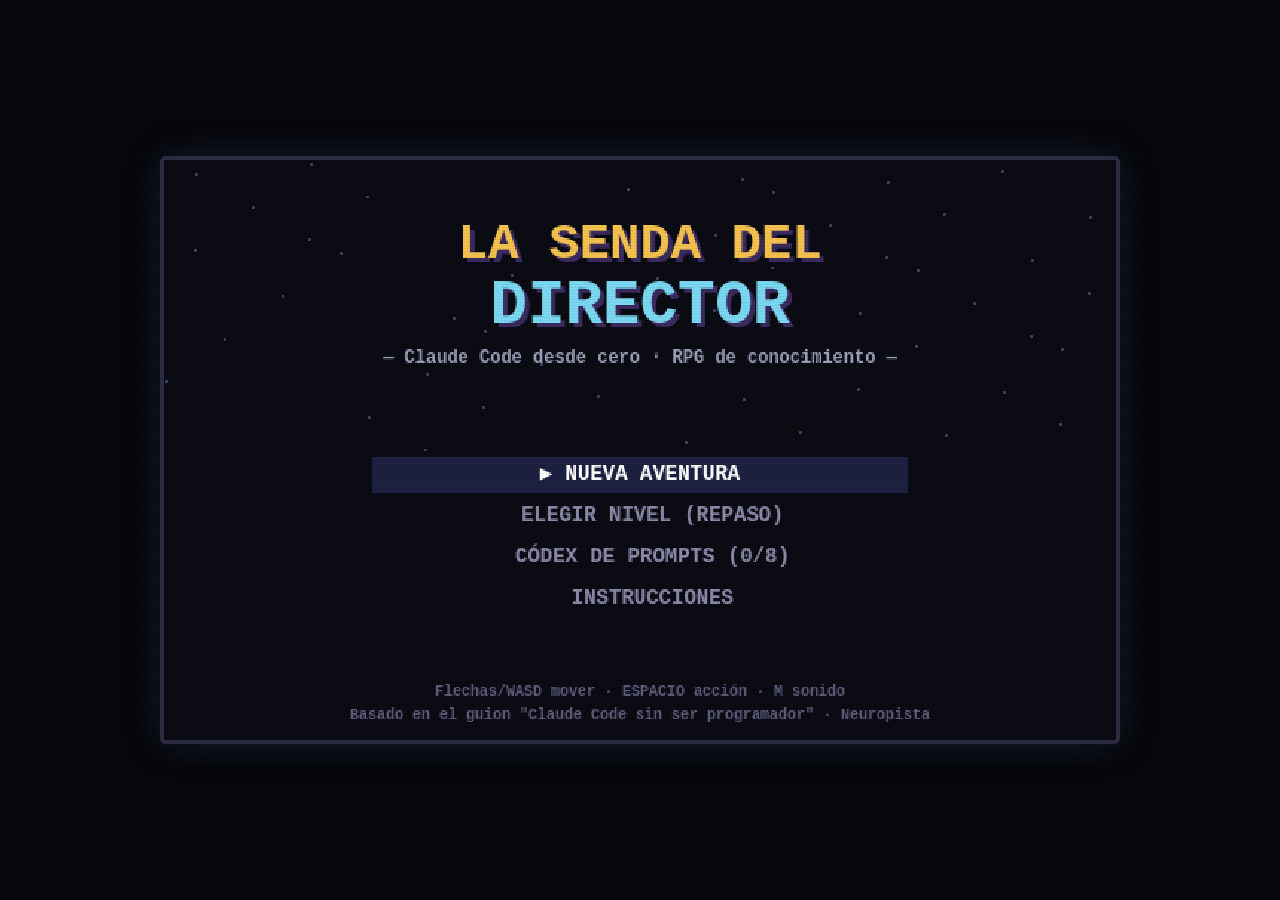
==== index.html @ 1c3b64e9 "Crear "La Senda del Director": RPG 2D educativo sobre Claude Code Juego estilo RPG de los 90 (HTML5 " ====
<!DOCTYPE html>
<html lang="es">
<head>
  <meta charset="UTF-8">
  <meta name="viewport" content="width=device-width, initial-scale=1.0, maximum-scale=1.0, user-scalable=no">
  <title>La Senda del Director — Claude Code desde cero</title>
  <meta name="description" content="RPG 2D estilo 90's para aprender Claude Code sin ser programador. Basado en el guion docente de Neuropista.">
  <link rel="icon" href="data:image/svg+xml,<svg xmlns=%22http://www.w3.org/2000/svg%22 viewBox=%220 0 100 100%22><text y=%22.9em%22 font-size=%2290%22>🎮</text></svg>">
  <link rel="stylesheet" href="css/style.css">
</head>
<body>
  <div id="wrap">
    <canvas id="game" width="640" height="392"></canvas>
    <div id="touch">
      <div id="dpad">
        <button data-k="ArrowUp" aria-label="Arriba">▲</button>
        <button data-k="ArrowLeft" aria-label="Izquierda">◀</button>
        <button data-k="ArrowDown" aria-label="Abajo">▼</button>
        <button data-k="ArrowRight" aria-label="Derecha">▶</button>
      </div>
      <button id="btnA" data-k=" " aria-label="Acción">A</button>
    </div>
  </div>
  <script src="js/data/questions.js"></script>
  <script src="js/data/story.js"></script>
  <script src="js/engine.js"></script>
  <script src="js/game.js"></script>
</body>
</html>
---- css/style.css ----
/* La Senda del Director — estética retro 90's */
* { margin: 0; padding: 0; box-sizing: border-box; }

html, body {
  height: 100%;
  background: #06060c;
  overflow: hidden;
  font-family: "Courier New", monospace;
  touch-action: manipulation;
}

#wrap {
  height: 100%;
  display: flex;
  flex-direction: column;
  align-items: center;
  justify-content: center;
  gap: 10px;
  padding: 8px;
}

canvas#game {
  width: min(96vw, calc(92vh * 640 / 392));
  max-width: 960px;
  aspect-ratio: 640 / 392;
  image-rendering: pixelated;
  image-rendering: crisp-edges;
  border: 4px solid #2c2c44;
  border-radius: 6px;
  box-shadow: 0 0 40px rgba(122, 215, 240, 0.12), inset 0 0 60px rgba(0, 0, 0, 0.4);
  background: #0b0b14;
  position: relative;
}

/* scanlines retro */
#wrap::after {
  content: "";
  position: fixed;
  inset: 0;
  pointer-events: none;
  background: repeating-linear-gradient(
    to bottom,
    rgba(0, 0, 0, 0) 0px,
    rgba(0, 0, 0, 0) 2px,
    rgba(0, 0, 0, 0.08) 3px
  );
}

/* Controles táctiles: solo en pantallas táctiles */
#touch { display: none; }

@media (pointer: coarse) {
  #touch {
    display: flex;
    align-items: center;
    justify-content: space-between;
    width: min(96vw, 640px);
    user-select: none;
    -webkit-user-select: none;
  }
  #dpad {
    display: grid;
    grid-template-areas: ". up ." "left down right";
    gap: 6px;
  }
  #dpad button:nth-child(1) { grid-area: up; }
  #dpad button:nth-child(2) { grid-area: left; }
  #dpad button:nth-child(3) { grid-area: down; }
  #dpad button:nth-child(4) { grid-area: right; }
  #touch button {
    width: 54px;
    height: 54px;
    border-radius: 10px;
    border: 2px solid #2c2c44;
    background: #161a30;
    color: #7ad7f0;
    font-size: 20px;
    font-family: inherit;
    font-weight: bold;
  }
  #touch button:active { background: #2c3a6e; }
  #btnA {
    width: 70px !important;
    height: 70px !important;
    border-radius: 50% !important;
    color: #f2c14e !important;
    font-size: 24px !important;
  }
}
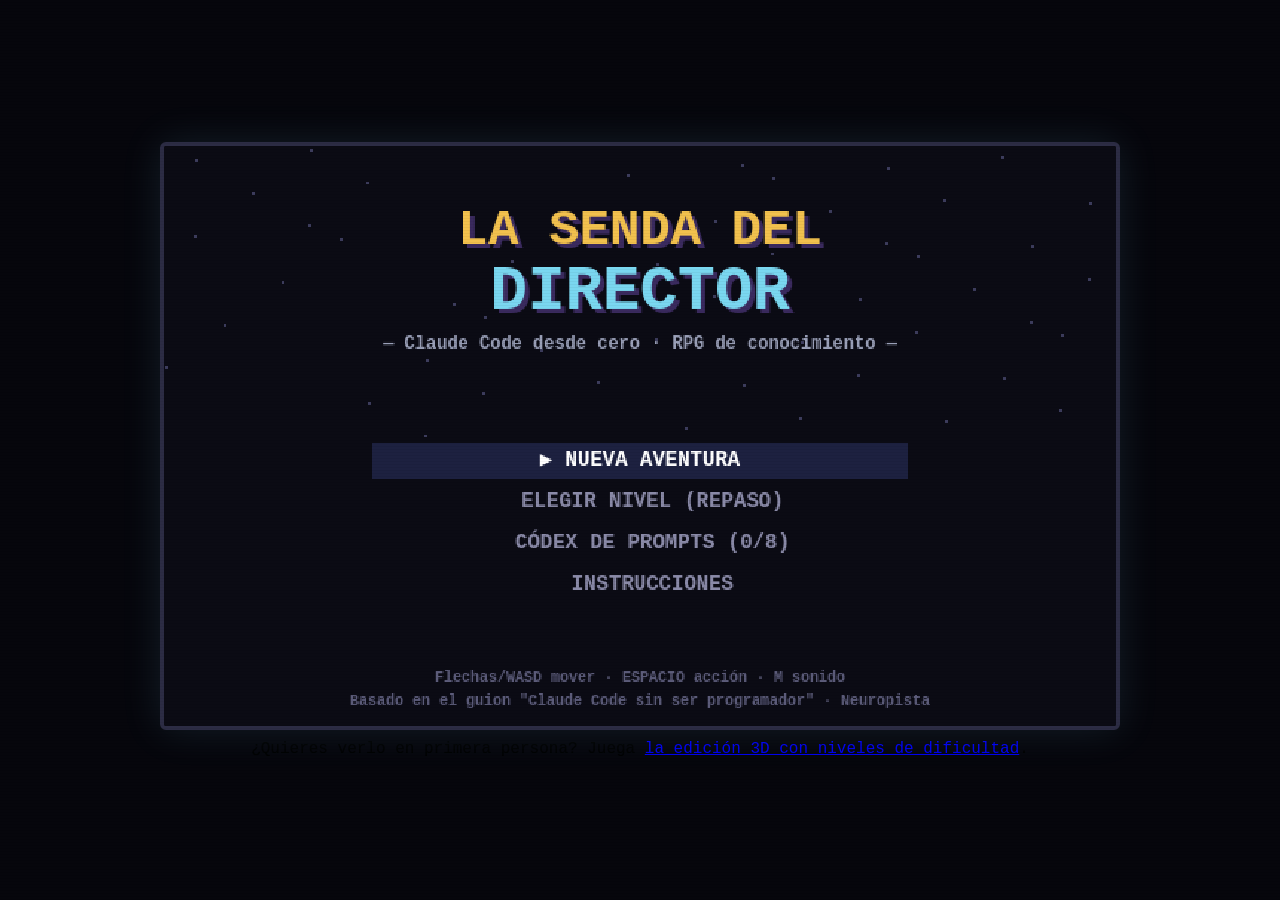
==== commit f113de4a: "Añadir edición 3D en primera persona con niveles de dificultad Nueva versión del juego como dungeon " ====
--- a/index.html
+++ b/index.html
@@ -20,6 +20,7 @@
       </div>
       <button id="btnA" data-k=" " aria-label="Acción">A</button>
     </div>
+    <p class="crosslink">¿Quieres verlo en primera persona? Juega <a href="index3d.html">la edición 3D con niveles de dificultad</a>.</p>
   </div>
   <script src="js/data/questions.js"></script>
   <script src="js/data/story.js"></script>
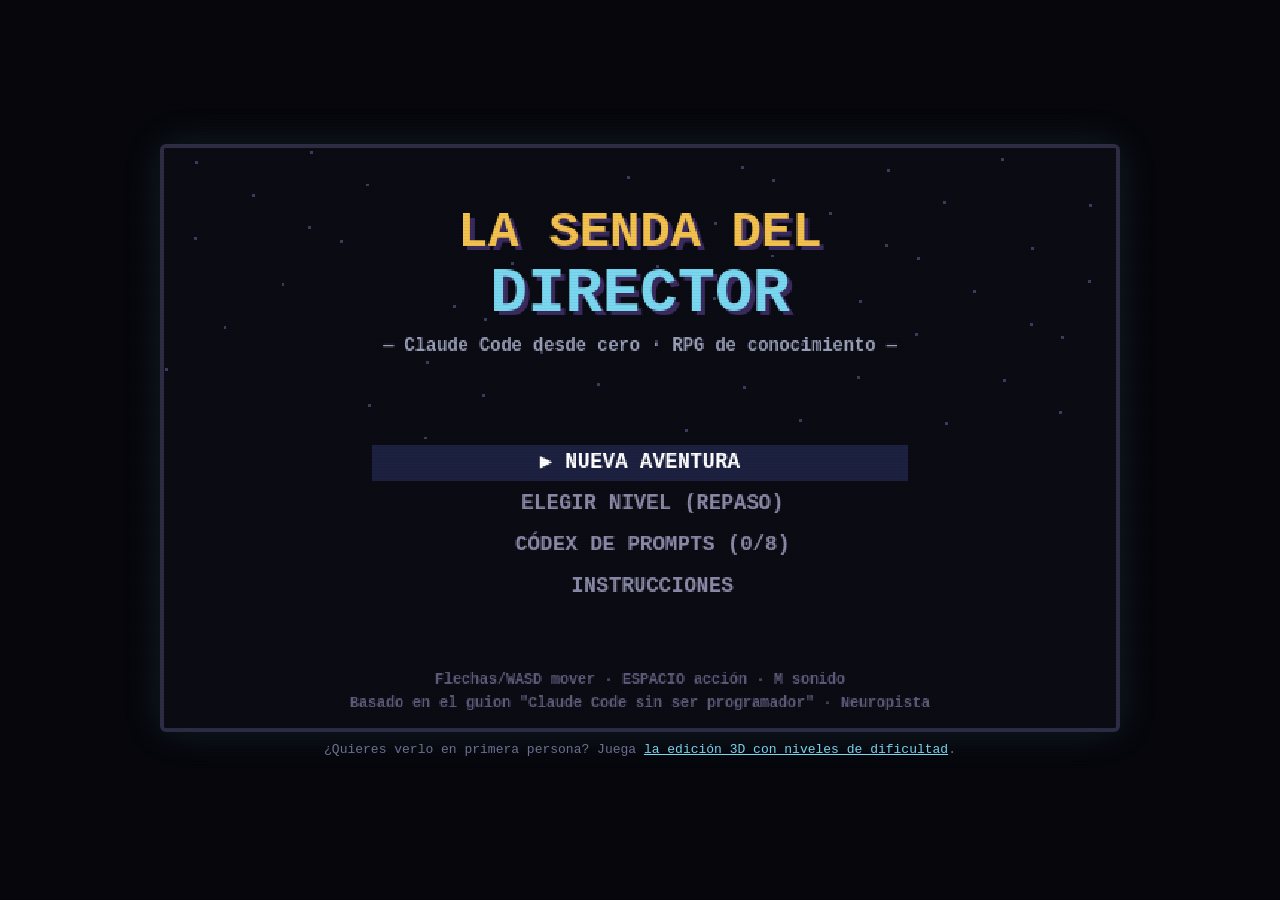
==== commit 2f58dbfb: "Corregir accesibilidad y recorte de controles en index.html - El body es overflow:hidden y en móvil " ====
--- a/index.html
+++ b/index.html
@@ -2,23 +2,39 @@
 <html lang="es">
 <head>
   <meta charset="UTF-8">
-  <meta name="viewport" content="width=device-width, initial-scale=1.0, maximum-scale=1.0, user-scalable=no">
+  <meta name="viewport" content="width=device-width, initial-scale=1.0">
   <title>La Senda del Director — Claude Code desde cero</title>
   <meta name="description" content="RPG 2D estilo 90's para aprender Claude Code sin ser programador. Basado en el guion docente de Neuropista.">
-  <link rel="icon" href="data:image/svg+xml,<svg xmlns=%22http://www.w3.org/2000/svg%22 viewBox=%220 0 100 100%22><text y=%22.9em%22 font-size=%2290%22>🎮</text></svg>">
+  <meta name="theme-color" content="#06060c">
+  <meta property="og:type" content="website">
+  <meta property="og:locale" content="es_ES">
+  <meta property="og:title" content="La Senda del Director — Claude Code desde cero">
+  <meta property="og:description" content="RPG 2D estilo 90's para aprender Claude Code sin ser programador. Basado en el guion docente de Neuropista.">
+  <meta name="twitter:card" content="summary">
+  <link rel="icon" href="data:image/svg+xml,%3Csvg xmlns='http://www.w3.org/2000/svg' viewBox='0 0 100 100'%3E%3Ctext y='.9em' font-size='90'%3E🎮%3C/text%3E%3C/svg%3E">
   <link rel="stylesheet" href="css/style.css">
 </head>
 <body>
   <div id="wrap">
-    <canvas id="game" width="640" height="392"></canvas>
+    <h1 class="sr-only">La Senda del Director — RPG 2D para aprender Claude Code desde cero</h1>
+    <canvas id="game" width="640" height="392"
+            role="img" aria-label="Escena del juego La Senda del Director">
+      Tu navegador no puede mostrar el juego porque no soporta &lt;canvas&gt;.
+      Prueba con Chrome, Edge o Firefox actualizados.
+    </canvas>
+    <noscript>
+      <p class="aviso">
+        Este juego necesita JavaScript para funcionar. Actívalo en tu navegador y recarga la página.
+      </p>
+    </noscript>
     <div id="touch">
       <div id="dpad">
-        <button data-k="ArrowUp" aria-label="Arriba">▲</button>
-        <button data-k="ArrowLeft" aria-label="Izquierda">◀</button>
-        <button data-k="ArrowDown" aria-label="Abajo">▼</button>
-        <button data-k="ArrowRight" aria-label="Derecha">▶</button>
+        <button type="button" data-k="ArrowUp" aria-label="Arriba">▲</button>
+        <button type="button" data-k="ArrowLeft" aria-label="Izquierda">◀</button>
+        <button type="button" data-k="ArrowDown" aria-label="Abajo">▼</button>
+        <button type="button" data-k="ArrowRight" aria-label="Derecha">▶</button>
       </div>
-      <button id="btnA" data-k=" " aria-label="Acción">A</button>
+      <button type="button" id="btnA" data-k=" " aria-label="Acción">A</button>
     </div>
     <p class="crosslink">¿Quieres verlo en primera persona? Juega <a href="index3d.html">la edición 3D con niveles de dificultad</a>.</p>
   </div>
--- a/css/style.css
+++ b/css/style.css
@@ -46,6 +46,16 @@
   );
 }
 
+/* En móvil apaisado el alto no alcanza para canvas + d-pad + enlace, y como el
+   body es overflow:hidden lo que sobra se recorta arriba y abajo (justify-content
+   center), dejando los controles táctiles fuera del alcance del dedo.
+   Reservamos ~150px para el d-pad, el enlace, los gaps y el padding. */
+@media (pointer: coarse) and (orientation: landscape) {
+  canvas#game {
+    width: min(96vw, max(200px, calc((100dvh - 150px) * 640 / 392)));
+  }
+}
+
 /* Controles táctiles: solo en pantallas táctiles */
 #touch { display: none; }
 
@@ -87,3 +97,32 @@
     font-size: 24px !important;
   }
 }
+
+.crosslink {
+  color: #6a7290;
+  font-size: 13px;
+  text-align: center;
+}
+.crosslink a { color: #7ad7f0; }
+
+/* Aviso de <noscript> */
+.aviso {
+  color: #f2c14e;
+  font-size: 14px;
+  line-height: 1.5;
+  text-align: center;
+  max-width: 44ch;
+}
+
+/* Oculto visualmente, pero visible para lectores de pantalla */
+.sr-only {
+  position: absolute;
+  width: 1px;
+  height: 1px;
+  padding: 0;
+  margin: -1px;
+  border: 0;
+  overflow: hidden;
+  clip-path: inset(50%);
+  white-space: nowrap;
+}
